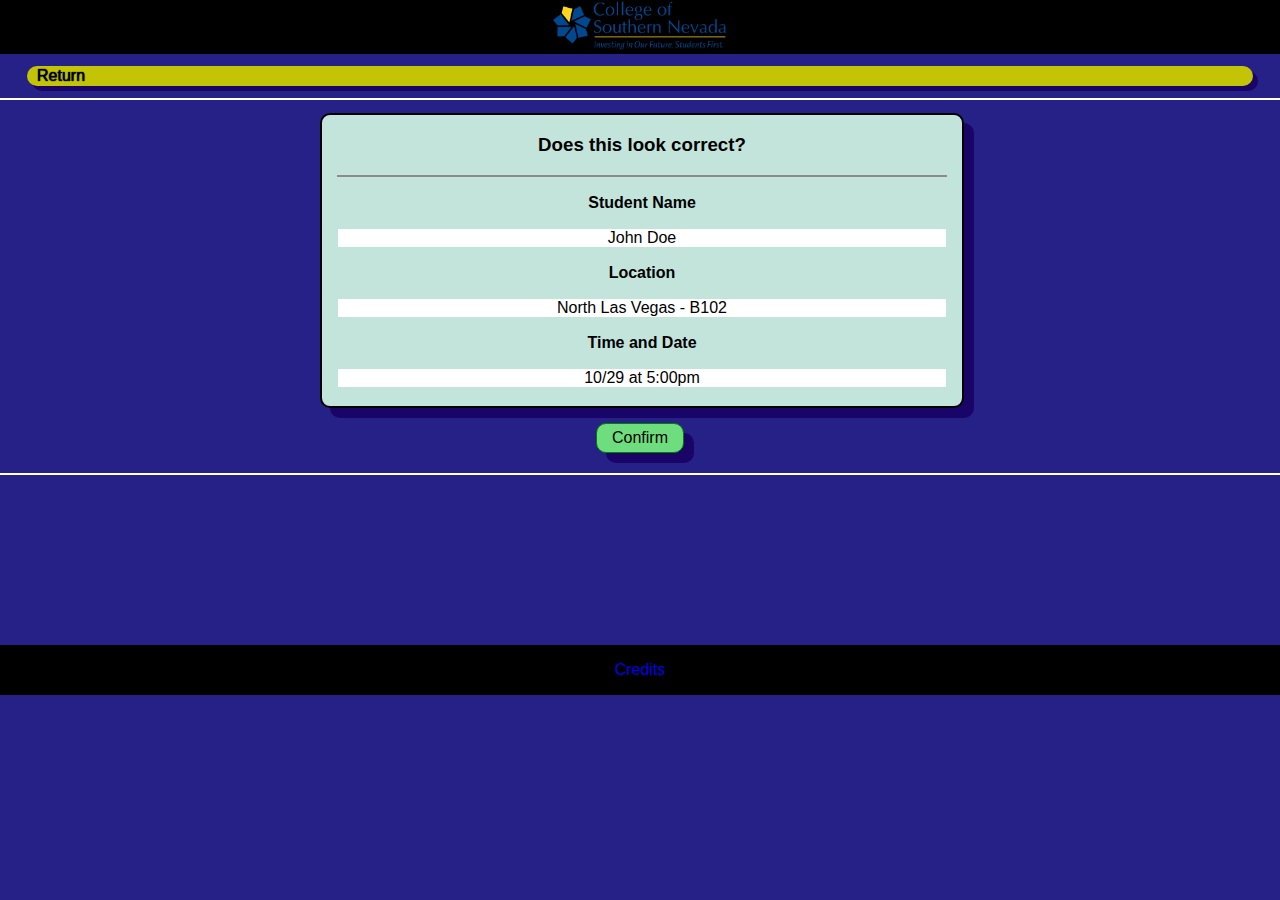
==== examConfirmation.html @ 4d0cec8e "first push of all pages" ====
<!---->
<!--Aaron Selgestad 10/10/2024-->
<!--Confirmation Page-->
<!--Brief: A page to allow confirmation-->
<!--Purpose: this page allows for the user to view all prior information and then confirm or cancel confirmation-->
<!---->
<!--Redirects:-->
<!--    1. Student Home: "studentHome.html", if confirmation is accepted, redirect to home with confirmation toast-->
<!--    2. Exams: "exams.html", if the user goes back, redirect them to the previous exams page-->
<!--    3. Student Home: "studentHome.html", if the user cancels, redirect to the students home-->
<!--    4. Login Page: "index.html", if the user logs out, redirect to the login page-->
<!---->
<!DOCTYPE html>
<html lang="en">
    <head>
        <meta charset="UTF-8">
        <meta name="viewport" content="width=device-width, intial-scale=1.0">
        <link rel="stylesheet" href="assets/styles/examConfirmation.css">
        <title>Exam Registration</title>
    </head>
    <body>
        <div class="Black" class="header">
            <img src="assets/images/CSNlogo.webp" id="CSNlogo">
        </div>
        <div class="topbar">
            <a id="cancel" href="scheduleNewExam.html">Return</a>
        </div>
        <hr />
        <div id="container">
            <div id="confrimationCard">
            <h3><b>Does this look correct?</b></h3>
            <hr class="cardBreak"/>
            <p><b>Student Name</b></p>
            <div class="simplebox">John Doe</div>
            <p><b>Location</b></p>
            <div class="simplebox">North Las Vegas - B102</div>
            <p><b>Time and Date</b></p>
            <div class="simplebox">10/29 at 5:00pm</div>
            </div>
        </div>
        <div id="container4">
            <a class="confirm" 
            href="studentProfile.html" 
            role="button"><span id="confirmText">Confirm</span></a>
        </div>
        <hr class="line" id="bottomLine">
        <div class="footer">
            <p>
                <a class="noLine" href="credits.html">Credits</a>
            </p>
        </div>
    </body>
</html>
---- assets/styles/examConfirmation.css ----
/* Aaron Selgestad */
/* Style Sheet for the confirmation page.html */
/* general styling and some button animation */

/* universal styling for centering text */
* {
    text-align: center;
    font-family: Arial, Helvetica, sans-serif;
}

/* white line break in background */
hr {
    border: 1px solid #ffffff;
}

/* general styling to the body */
body {
    margin: 0;
    padding: 0;
    min-width: 600px;
    background-color: #252186;
}

/*  parent container for card */
#container {
    display: flex;
    flex-direction: column;
    width: 50%;
    height: 300px;
    margin-left: auto;
    margin-right: auto;
    flex-grow: 4;
    flex-basis: auto;
}

/* flex parent for confirm button */
#container4 {
    display: flex;
    flex-direction: column;
    width: 20%;
    /*background-color: black;*/
    margin-left: auto;
    margin-right: auto;
    flex-grow: 4;
    flex-basis: auto;
    margin-top: 15px;
    align-items: center;
    height: 35px;
}

/* card for confirmation info */
#confrimationCard{
    background-color: #c2e4da;
    border: 2px solid black;
    width: 100%;
    border-radius: 10px;
    box-shadow: 10px 10px #190467;
    margin-top: 5px;
    flex-grow: 1;
    gap: 1px;
    display: flex;
    flex-direction: column;
    justify-content: flex-start;
    flex: wrap; 
}

/* styling to the cancel button */
#cancel {
    color: #000000;
    text-shadow: 0 0 1% black, 0 0 1% black;
    text-decoration: none;
}
  
/* small animation to the cancel button */
#cancel:hover {
    color: #252186;
    position: relative;
    top: -1px;
}
  
/* styling to the yellow bar at top of page */
.topbar {
    margin-left: auto;
    margin-right: auto;
    width: 95%;
    margin-top: 12px;
    margin-bottom: 12px;
    color:#252186;
    text-shadow: 0 0 1px black, 0 0 1px black;
    box-shadow: 5px 5px #190467;
    border-radius: 10px;
    padding-left: 10px;
    background-color:#c4c406;
    text-align: left;
    padding-top: 1px;
    padding-bottom: 1px;
}

/* Black styling class */
.Black {
    background-color: black;
}

/* header that contains the CSN logo */
.header {
    height: 50px;
    width: 100%;
    margin-left: auto;
    margin-right: auto;
}

/* image of csn logo styling */
#CSNlogo {
    height: 50px;
}

/* card break line */
hr.cardBreak {
    border: 1px solid #928989;
    width: 95%;
    margin: 0 auto;
}

/* pushes the bottom align from button just a little bit */
#bottomLine {
    margin-top: 15px;;
}

/* black bar at the bottom of the page */
/* puts the footer at the bottom of page */
.footer {
    height: 50px;
    width: 100%;
    margin-left: auto;
    margin-right: auto;
    bottom: 0;
    display: flex;
    background-color: #000000;
    text-align: center;
    flex-direction: column;
    margin-top: 170px;
    align-self: bottom;
}

/* simple white box around text */
.simplebox {
    background-color: white;
    margin-left: auto;
    margin-right: auto;
    width: 95%;
}

/* gets rid of the underline in hypertext */
.noLine {
    text-decoration: none;
}

/* applies a small animation on mouse over to hypertext */
.noLine:hover {
    position: relative;
    top: -1px;
}

/* CONFIRM BUTTON BLOCK */
/* styling for the confirm button */
.confirm, .confirm:active, .confirm:visited {
    background-color: #6edd7d;
    border: 1px solid green;
    box-shadow: 10px 10px #190467;
    transition-duration: 0.1s;
    border-radius: 10px;
    height: 25px;
    padding-left: 15px;
    padding-right: 15px;
    padding-top: 5px;
    padding-bottom: 5px;
    text-decoration: none;
    color: black;
    margin-bottom: 7px;
  }
  /* behavior of confirm button on mouse over */
  .confirm:hover {
    color: white;
    border: 1px solid c2e4da;
    border: 2px solid green;
  }
  /* END CONFIRM BUTTON BLOCK */
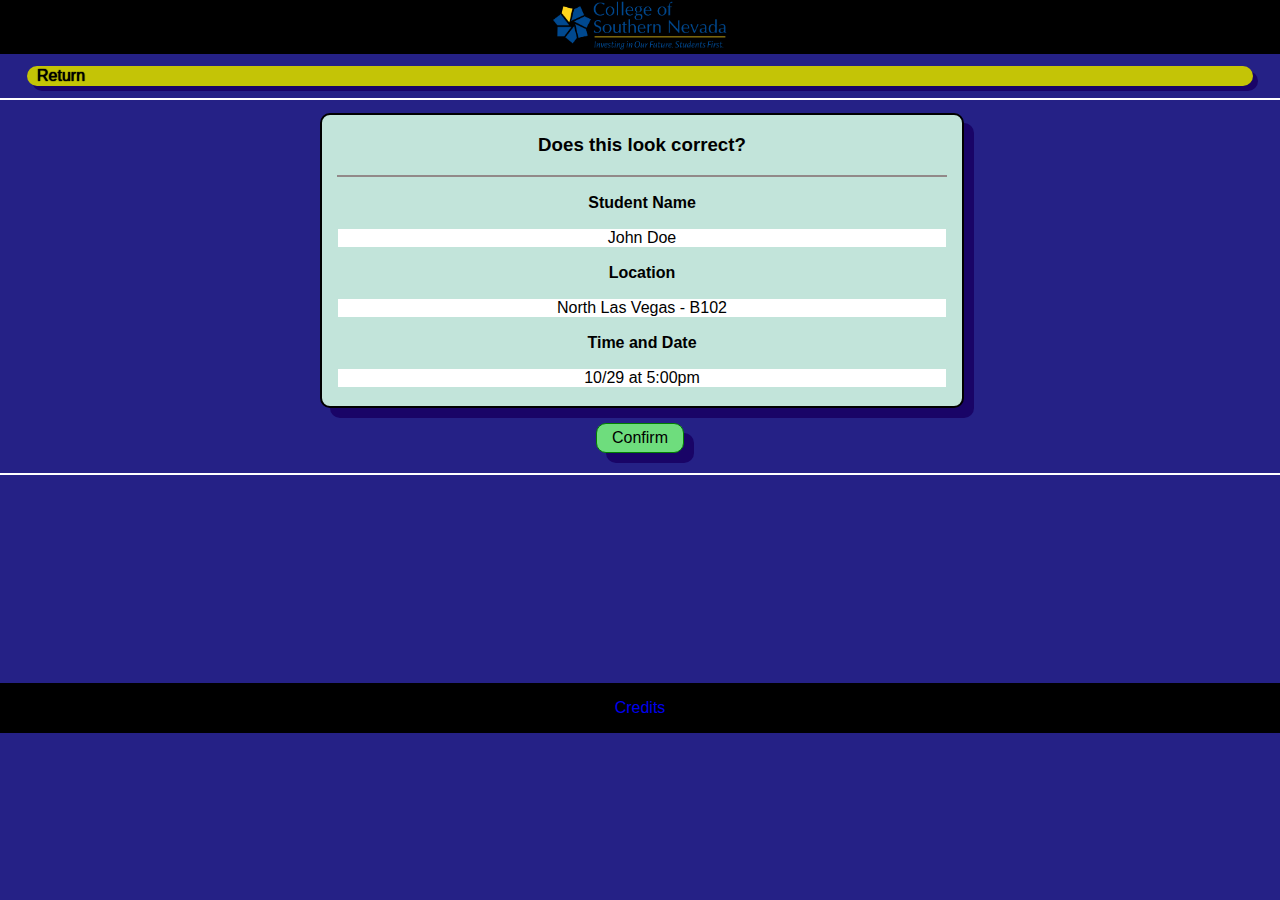
==== commit 184c4f78: "corrected footer position" ====
--- a/examConfirmation.html
+++ b/examConfirmation.html
@@ -44,10 +44,12 @@
             role="button"><span id="confirmText">Confirm</span></a>
         </div>
         <hr class="line" id="bottomLine">
+        <div class="goToTheBottom">
         <div class="footer">
             <p>
                 <a class="noLine" href="credits.html">Credits</a>
             </p>
         </div>
+        </div>
     </body>
 </html>--- a/assets/styles/examConfirmation.css
+++ b/assets/styles/examConfirmation.css
@@ -130,16 +130,17 @@
 /* puts the footer at the bottom of page */
 .footer {
     height: 50px;
-    width: 100%;
-    margin-left: auto;
-    margin-right: auto;
-    bottom: 0;
-    display: flex;
-    background-color: #000000;
-    text-align: center;
-    flex-direction: column;
-    margin-top: 170px;
-    align-self: bottom;
+  width: 100%;
+  margin-left: auto;
+  margin-right: auto;
+  bottom: 0;
+  display: flex;
+  background-color: #000000;
+  text-align: center;
+  flex-direction: column;
+  position: relative;
+  bottom: 0;
+  margin-top: 165px;
 }
 
 /* simple white box around text */
@@ -184,4 +185,12 @@
     border: 1px solid c2e4da;
     border: 2px solid green;
   }
-  /* END CONFIRM BUTTON BLOCK */+  /* END CONFIRM BUTTON BLOCK */
+
+  .goToTheBottom {
+    display: flex;
+    align-items: flex-end;
+    flex-direction: column;
+    padding-top: 35px;
+    flex-basis: auto;
+}